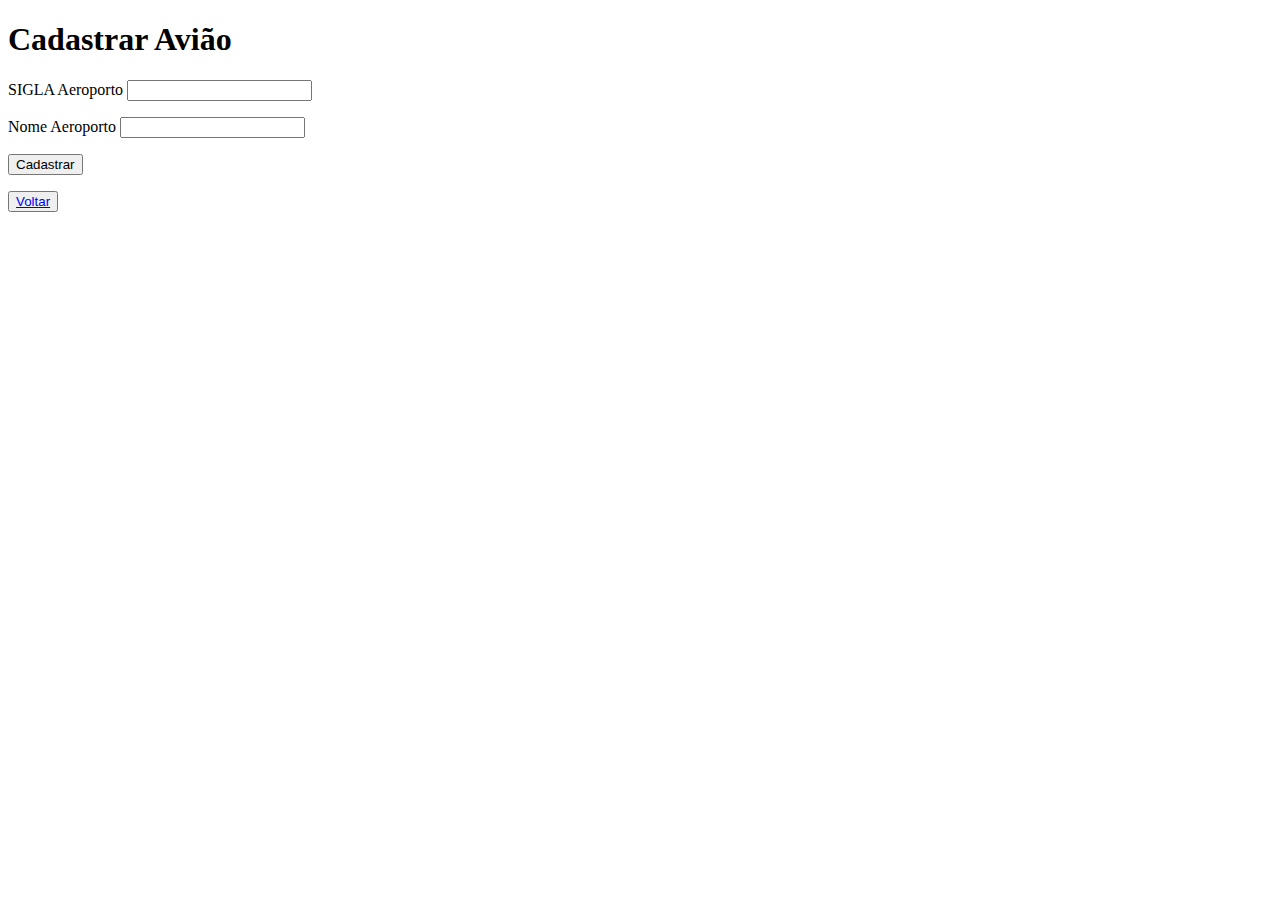
==== AVIAO/cadastroAero.html @ f66a25a0 "coisas" ====
<!DOCTYPE html>
<html lang="en">
<head>
    <meta charset="UTF-8">
    <meta http-equiv="X-UA-Compatible" content="IE=edge">
    <meta name="viewport" content="width=device-width, initial-scale=1.0">
    <title>Document</title>
</head>
<body>
    <h1>Cadastrar Avião</h1>
    
    <form action="cdAero.php" method="POST">
    
    <p>SIGLA Aeroporto <input type="text" name="sigla" id="sigla" maxlength="4" required></p>
    <p>Nome Aeroporto <input type="text" name="nome" id="nome" maxlength="200" required></p>
    
    <p><button  type="submit">Cadastrar</button></p>
    <p><button  type="button"><a href="index.html">Voltar </a></button></p>
    </form>
    
</body>
</html>
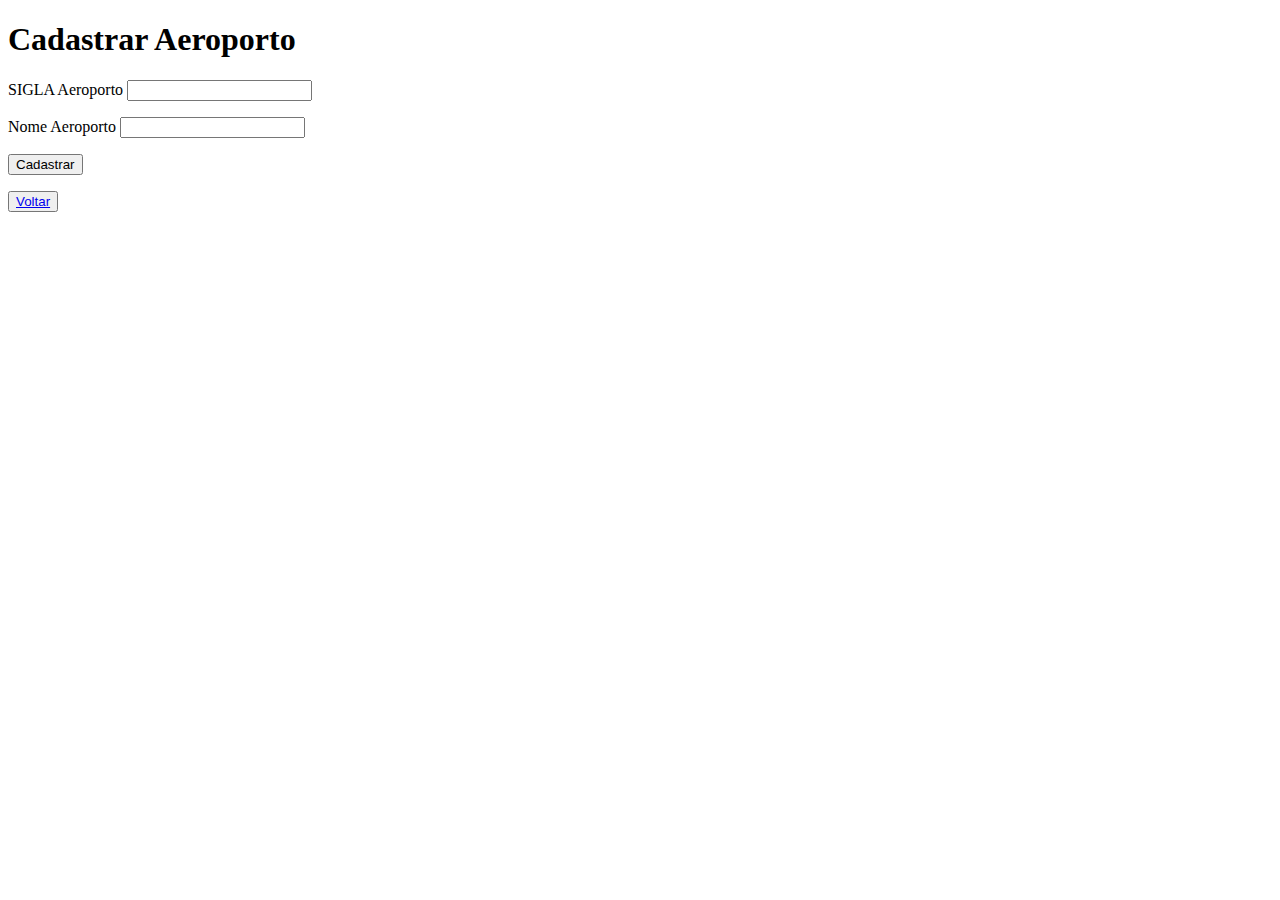
==== commit b3f5b9ea: "Ultimas atts" ====
--- a/AVIAO/cadastroAero.html
+++ b/AVIAO/cadastroAero.html
@@ -7,7 +7,7 @@
     <title>Document</title>
 </head>
 <body>
-    <h1>Cadastrar Avião</h1>
+    <h1>Cadastrar Aeroporto</h1>
     
     <form action="cdAero.php" method="POST">
     
